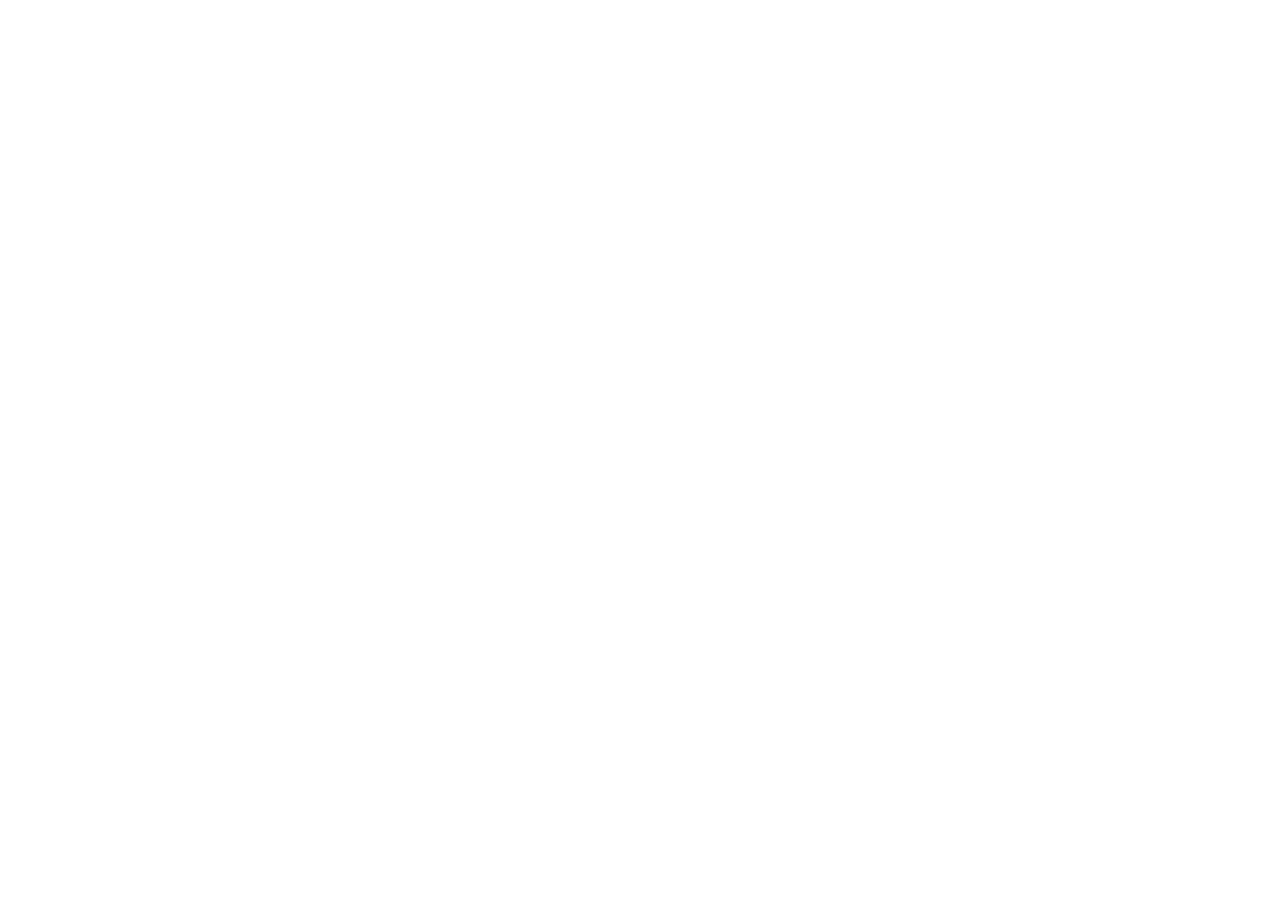
==== about.html @ 993e306a "new branch and its boiler plate" ====
<!DOCTYPE html>
<html lang="en">
<head>
    <meta charset="UTF-8">
    <meta name="viewport" content="width=device-width, initial-scale=1.0">
    <title>Document</title>
    <link rel="stylesheet" href="style.css">
</head>
<body>
    
</body>
</html>
---- style.css ----
*{
    margin: 0;
}
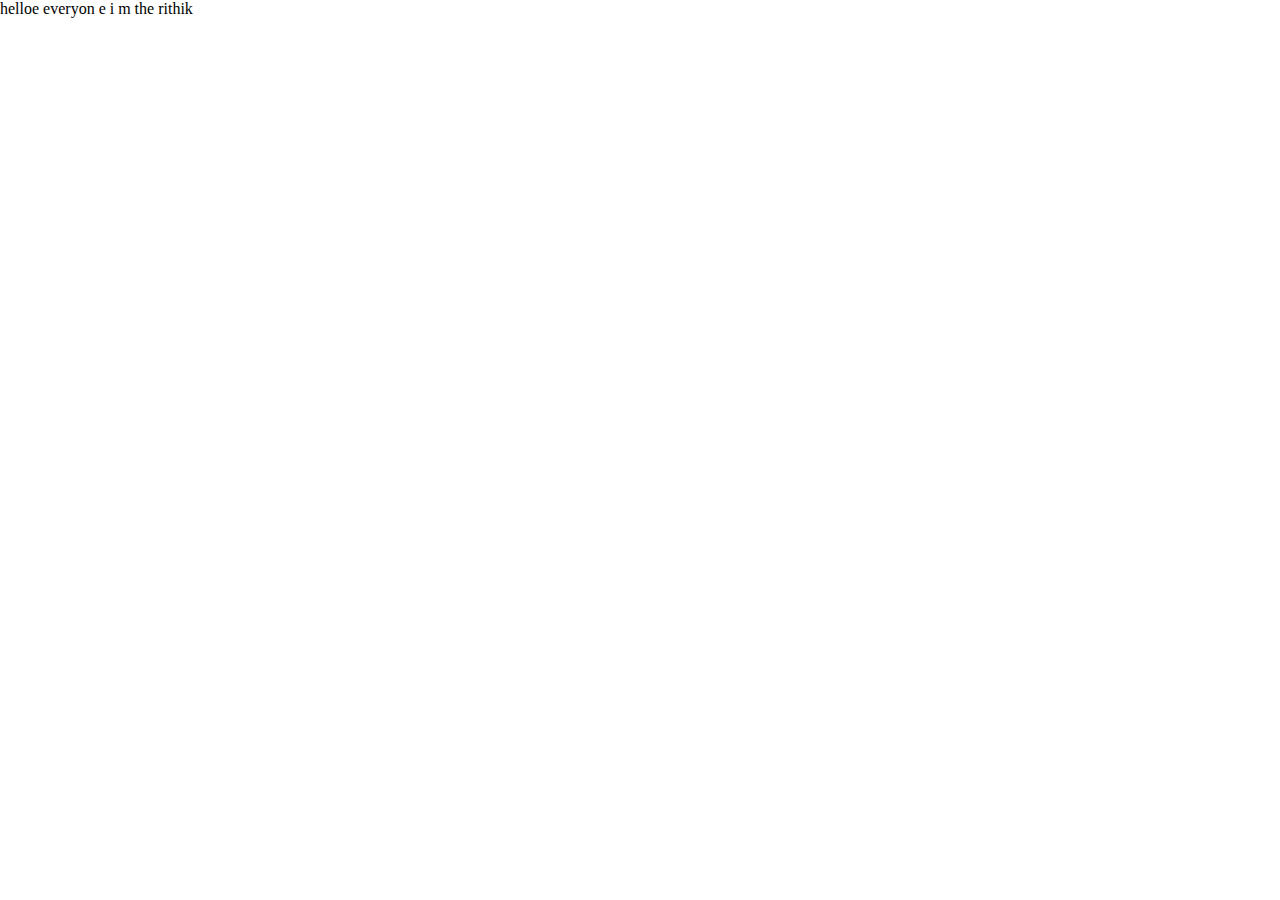
==== commit 27a33058: "p tag is added" ====
--- a/about.html
+++ b/about.html
@@ -5,8 +5,10 @@
     <meta name="viewport" content="width=device-width, initial-scale=1.0">
     <title>Document</title>
     <link rel="stylesheet" href="style.css">
+    
 </head>
 <body>
+    <p>helloe everyon e i m the rithik </p>
     
 </body>
 </html>